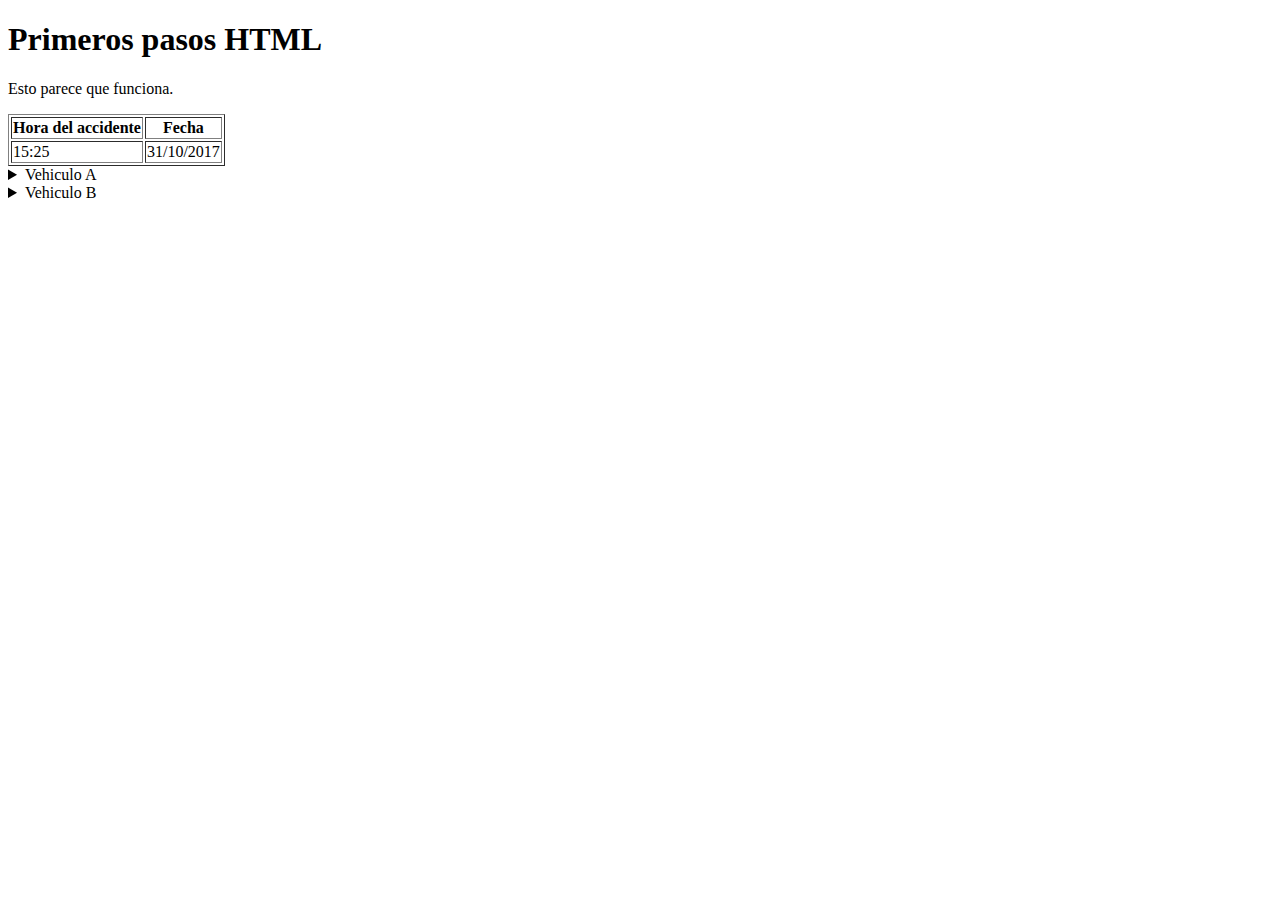
==== FirstTest.html @ c98ed041 "Commit inicial" ====
<!DOCTYPE html>
<html>
    <head>
        <title>Example</title>
    </head>
    <body>
        <h1>Primeros pasos HTML</h1>
        <p>Esto parece que funciona.</p>
        <table border="1">
            <tr>
                <th>Hora del accidente</th>
                <th>Fecha</th>
            </tr>
            <tr>
                <td>15:25</td>
                <td>31/10/2017</td>
            </tr>
        </table>
        
        <details>
            <summary>Vehiculo A</summary>
            Turismo, marca Seat, modelo Cordoba
        </details>
        <details>
            <summary>Vehiculo B</summary>
            Tanque militar, modelo panzer
        </details>
    </body>
</html>
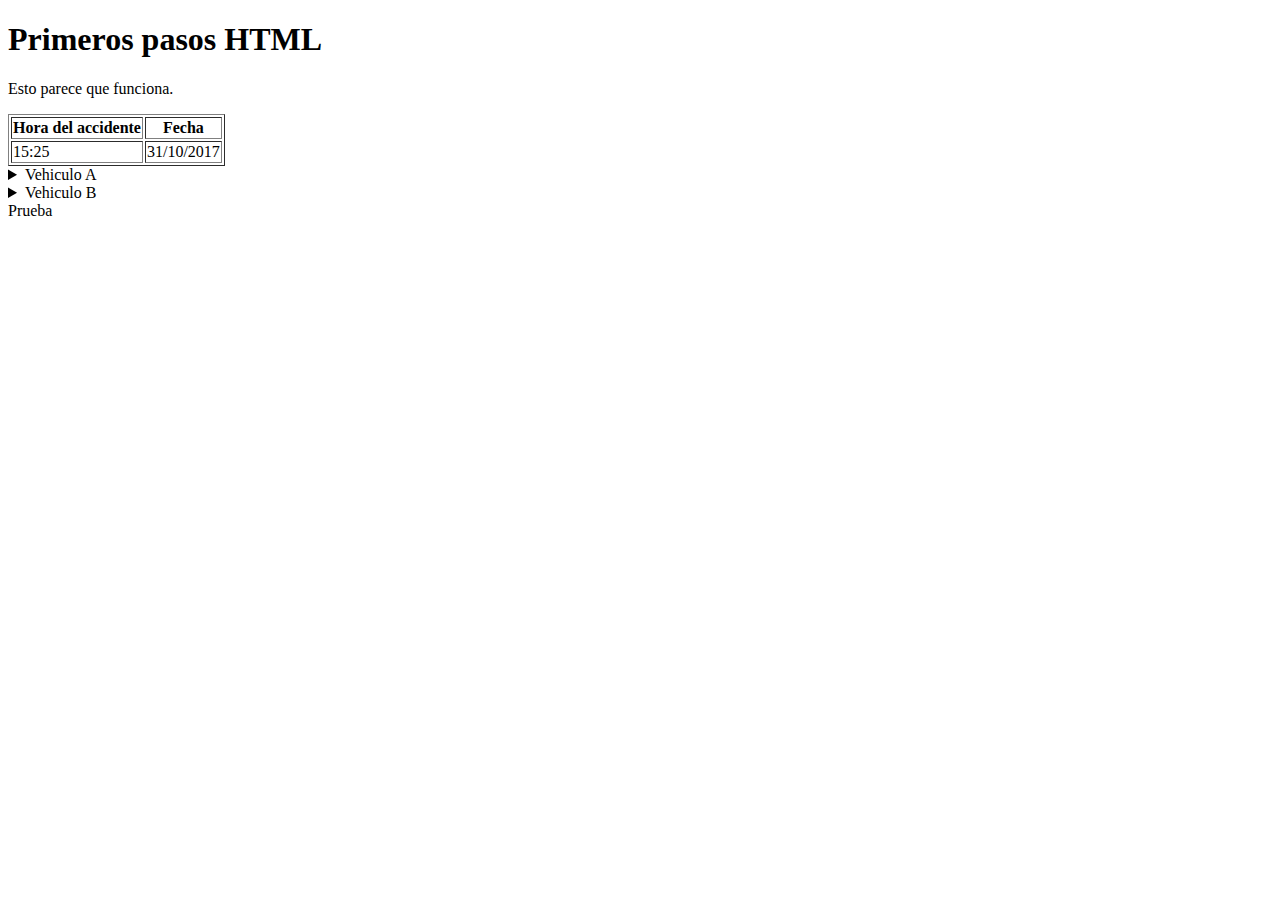
==== commit 7b8f71dc: "Commit de prueba" ====
--- a/FirstTest.html
+++ b/FirstTest.html
@@ -25,5 +25,6 @@
             <summary>Vehiculo B</summary>
             Tanque militar, modelo panzer
         </details>
+        Prueba
     </body>
 </html>
